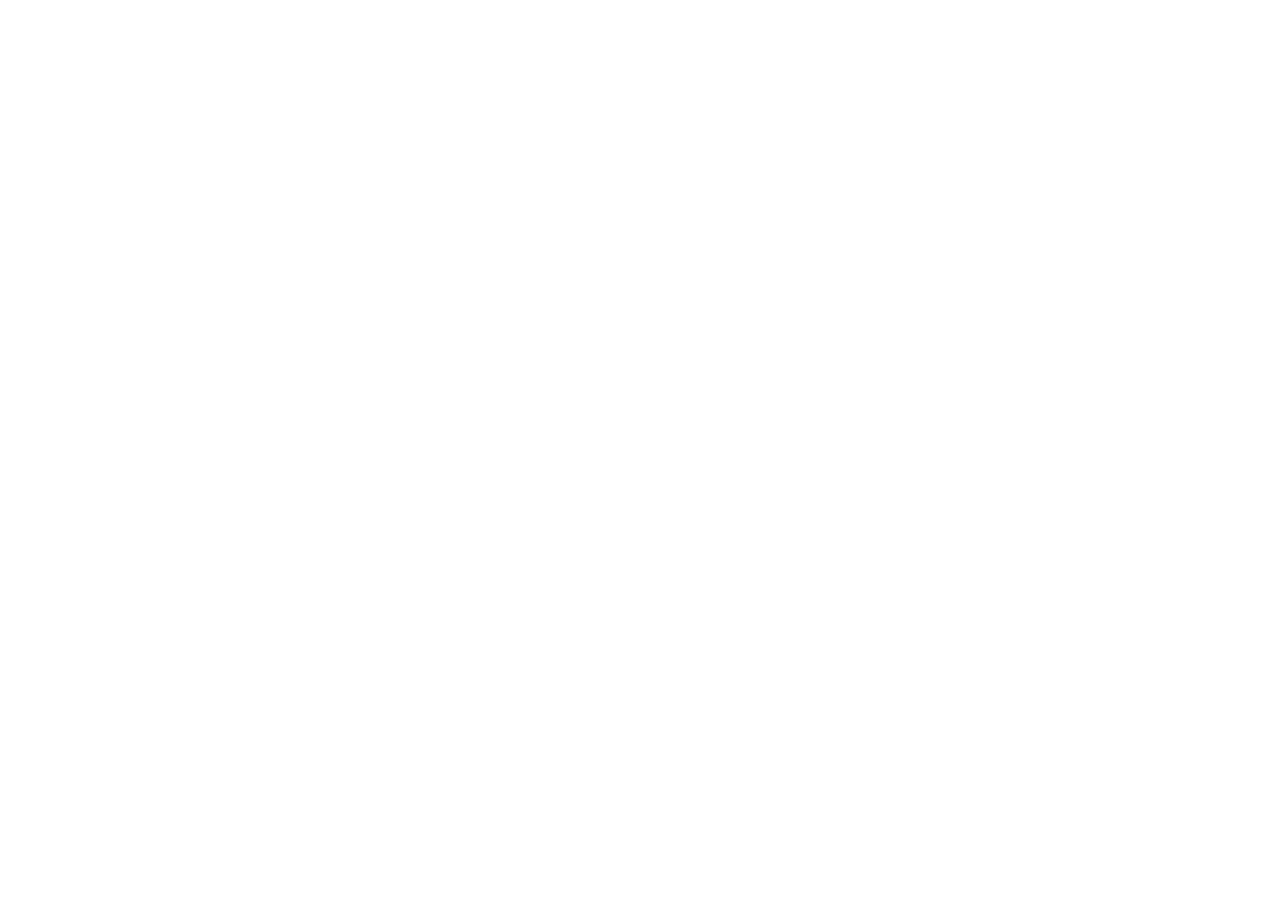
==== src/main/resources/templates/headerTest.html @ 0c576b30 "Initial commit" ====
<!DOCTYPE html>
<html lang="en">
<head>
    <meta charset="UTF-8">
    <title>Title</title>

    <!-- Latest compiled and minified CSS -->
    <link rel="stylesheet" href="https://maxcdn.bootstrapcdn.com/bootstrap/4.5.2/css/bootstrap.min.css">
    <!-- jQuery library -->
    <script src="https://ajax.googleapis.com/ajax/libs/jquery/3.5.1/jquery.min.js"></script>
    <!-- Popper JS -->
    <script src="https://cdnjs.cloudflare.com/ajax/libs/popper.js/1.16.0/umd/popper.min.js"></script>
    <!-- Latest compiled JavaScript -->
    <script src="https://maxcdn.bootstrapcdn.com/bootstrap/4.5.2/js/bootstrap.min.js"></script>



</head>
<body>

</body>
</html>
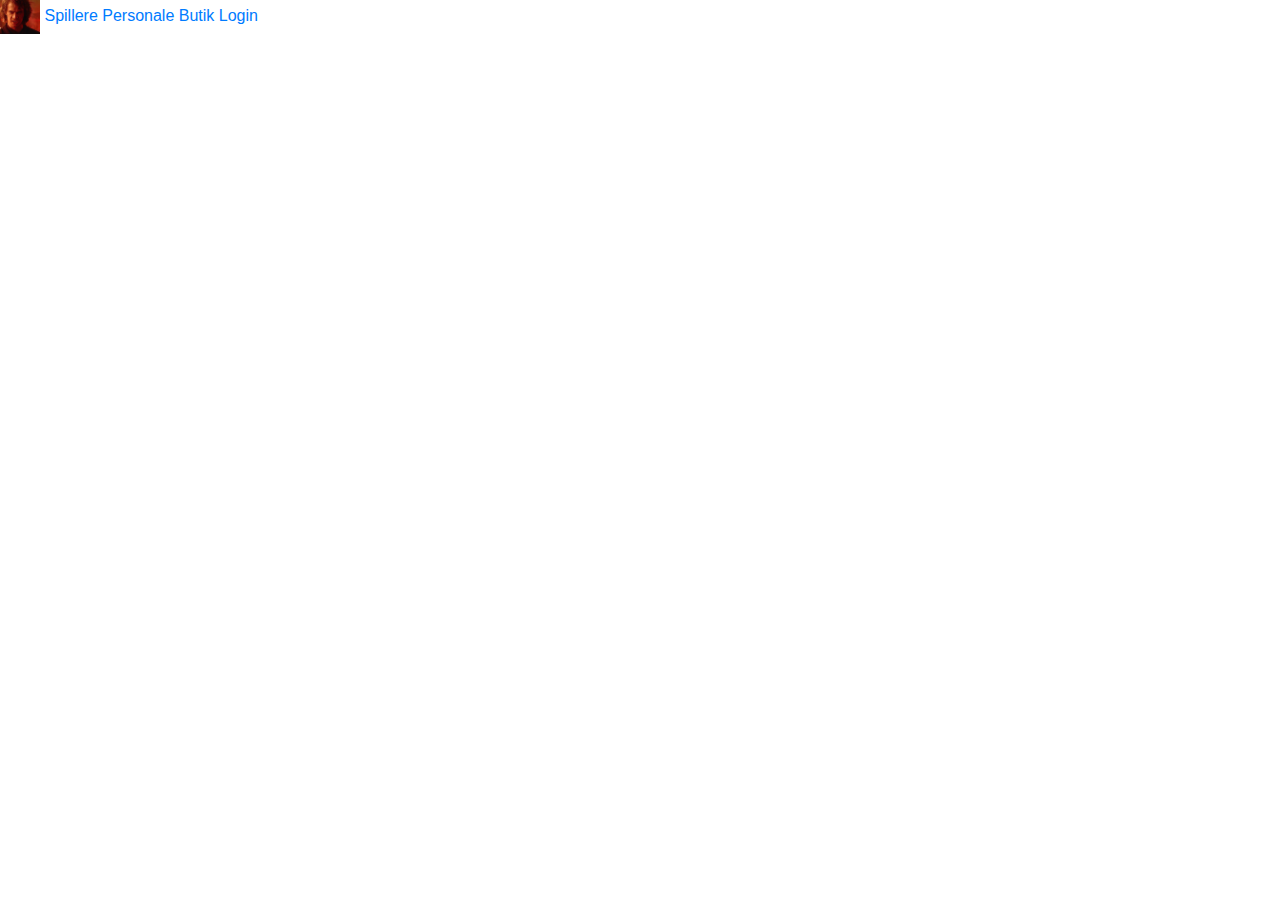
==== commit 3f69731f: "ny version" ====
--- a/src/main/resources/templates/headerTest.html
+++ b/src/main/resources/templates/headerTest.html
@@ -1,22 +1,30 @@
 <!DOCTYPE html>
 <html lang="en">
 <head>
-    <meta charset="UTF-8">
-    <title>Title</title>
+    <meta charset="utf-8">
+    <meta name="viewport" content="width=device-width, initial-scale=1">
+    <link rel="stylesheet" href="https://maxcdn.bootstrapcdn.com/bootstrap/4.5.2/css/bootstrap.min.css">
+    <script src="https://ajax.googleapis.com/ajax/libs/jquery/3.5.1/jquery.min.js"></script>
+    <script src="https://cdnjs.cloudflare.com/ajax/libs/popper.js/1.16.0/umd/popper.min.js"></script>
+    <script src="https://maxcdn.bootstrapcdn.com/bootstrap/4.5.2/js/bootstrap.min.js"></script>
+</head>
+<body>
 
-    <!-- Latest compiled and minified CSS -->
-    <link rel="stylesheet" href="https://maxcdn.bootstrapcdn.com/bootstrap/4.5.2/css/bootstrap.min.css">
-    <!-- jQuery library -->
-    <script src="https://ajax.googleapis.com/ajax/libs/jquery/3.5.1/jquery.min.js"></script>
-    <!-- Popper JS -->
-    <script src="https://cdnjs.cloudflare.com/ajax/libs/popper.js/1.16.0/umd/popper.min.js"></script>
-    <!-- Latest compiled JavaScript -->
-    <script src="https://maxcdn.bootstrapcdn.com/bootstrap/4.5.2/js/bootstrap.min.js"></script>
+<div class="topnav">
+
+    <a href="/"><img src="../static/anakin.png" alt="logo" style="width:40px;"></a>
+    <a href="/players">Spillere</a>
+    <a href="#">Personale</a>
+    <a href="#">Butik</a>
+
+    <a href="/login" class="button">Login</a>
 
 
 
-</head>
-<body>
+
+
+</div>
+
 
 </body>
 </html>